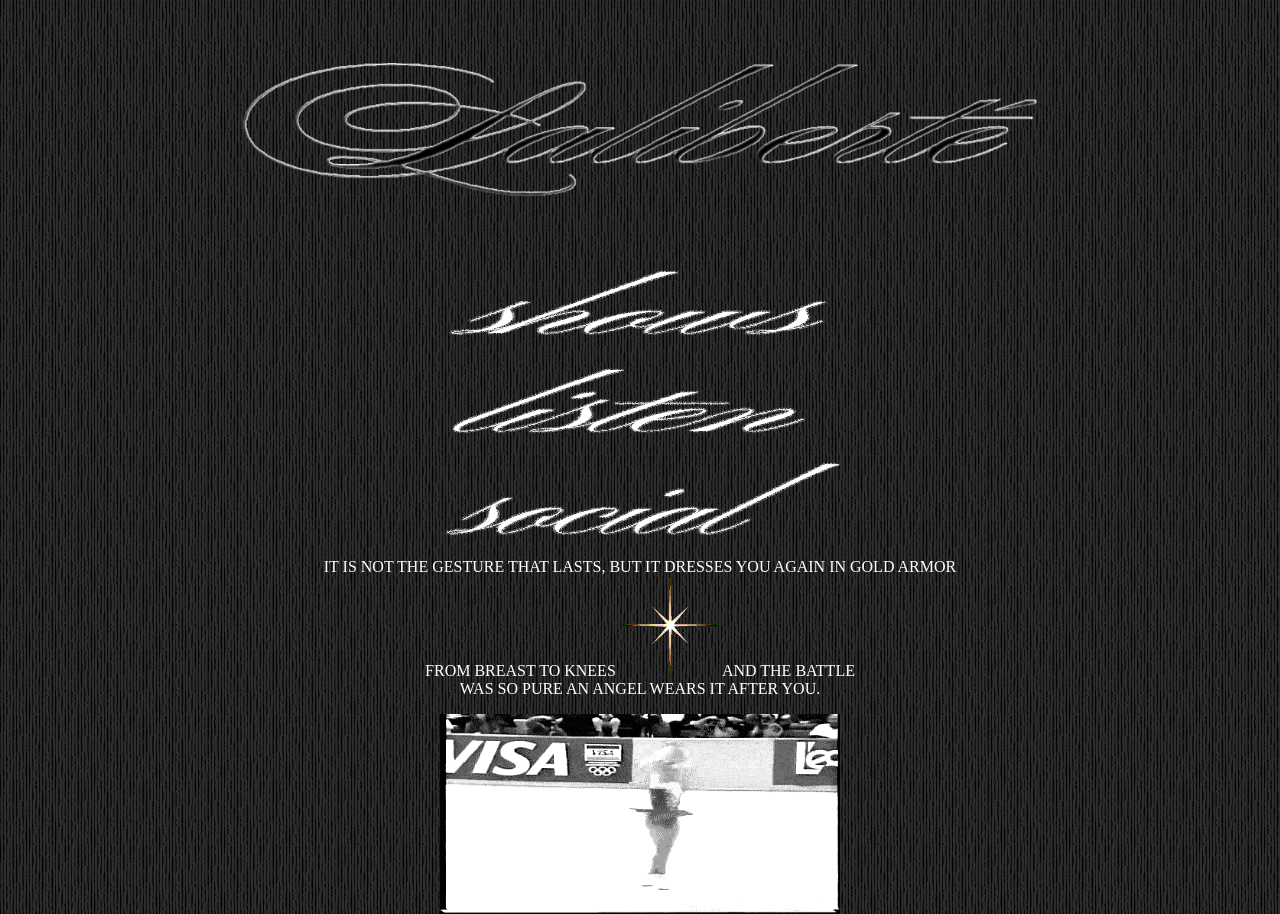
==== index.html @ 75d7a11c "Add files via upload" ====
<!DOCTYPE html>
<html>
<head>
    <style>
        h1, h2, p { text-align: center;
        }
        </style>
<title>Laliberte</title>   
        
</head>

    <body>
        
        
                    <img src="laliberte.png" width="800" class="center" >
    
  
        
      <!--  <h1><a href="aboutme.html">About Me</a></h1> -->
       
   <h1><a href="shows.html"><img src=showsbutton2.png width="400" height="75">  </a></h1>
        <h1><a href="https://linktr.ee/lalalalaliberte"><img src=listenbutton2.png width="400" height="75"></a></h1>
        <h1><a href="https://instagram.com/lalalalaliberte"><img src=socialbutton3.png width="400" height="75"></a></h1>
     <p> IT IS NOT THE GESTURE THAT LASTS, BUT IT DRESSES YOU AGAIN IN GOLD ARMOR <br> FROM BREAST TO KNEES <img src=starbright.gif> AND  THE BATTLE <br>WAS SO PURE AN ANGEL WEARS IT AFTER YOU.</p>
     
        
                    <img src="ezgif-5562014b3b64cfa3.gif" width="400" height="200" class="center">
      
    </body>
</html>
<link rel="stylesheet" href="style.css">
---- style.css ----
/* CSS is how you can add style to your website, such as colors, fonts, and positioning of your
   HTML content. To learn how to do something, just try searching Google for questions like
   "how to change link color." */
<!DOCTYPE html>
<html>
  <head>
    <meta charset="UTF-8">
    <meta name="viewport" content="width=device-width, initial-scale=1.0">
    <title>Busy Generic: The Base</title>
    <!-- The style.css file allows you to change the look of your web pages.
         If you include the next line in all your web pages, they will all share the same look.
         This makes it easier to make new pages for your site. -->
    <link href="busy_base2.css" rel="stylesheet" type="text/css" media="all">
  </head>
  <body>
    
    <div class=wrapper>
  
  
    <div class=sidebar>
    <div class="sidebar-image"><div class=inner><img src="/bluesun.png"></div></div>
    <div class=box><div class=inner><p>Sidebar lorem ipsum dolor sit amet.</p><p>Consectetur adipiscing elit, sed do eiusmod tempor incididunt.</p></div></div>
    </div>
    
    
    <div class=main-wrapper> 
    
    <div class=title>
        <div class=box><div class=inner><h2>Welcome To My Website!</h2></div></div>
      </div>
    
      <div class=links>
        <div class=box><div class=inner> <ul>
             <li><a href="/testdirectory.html">Directory</a></li>
             <li><a href="busy_base2.html">Base Style</a></li>
             <li><a href="busy_base2_skin1.html">Skin 1</a></li>
             <li><a href="busy_base2_skin2.html">Skin 2</a></li>
             <li class=last><a href="busy_base2_skin3.html">Skin 3</a></li>
           </ul></div>
      </div></div>
      
      <div class="main single-column">
      <div class=box><div class=inner>
      <p>Welcome to the text of a style I have not named yet. This is the base version of the code: all skin example pages for it use the same HTML as this page (minus a few paragraphs from this text box, and sometimes plus one or two lines adding information about fonts and stuff.) Check them out in the navigation bar links!</p>
            <P>This box is single-column, but two columns is also possible.</p>
            <p>Lorem ipsum dolor sit amet, consectetur adipiscing elit, sed do eiusmod tempor incididunt ut labore et dolore magna aliqua. Ut enim ad minim veniam, quis nostrud exercitation ullamco laboris nisi ut aliquip ex ea commodo consequat. Duis aute irure dolor in reprehenderit in voluptate velit esse cillum dolore eu fugiat nulla pariatur. Excepteur sint occaecat cupidatat non proident, sunt in culpa qui officia deserunt mollit anim id est laborum.</p>
            <p>At vero eos et accusamus et iusto odio dignissimos ducimus qui blanditiis praesentium voluptatum deleniti atque corrupti quos dolores et quas molestias excepturi sint occaecati cupiditate non provident, similique sunt in culpa qui officia deserunt mollitia animi, id est laborum et dolorum fuga. Et harum quidem rerum facilis est et expedita distinctio. Nam libero tempore, cum soluta nobis est eligendi optio cumque nihil impedit quo minus id quod maxime placeat facere possimus, omnis voluptas assumenda est, omnis dolor repellendus. Temporibus autem quibusdam et aut officiis debitis aut rerum necessitatibus saepe eveniet ut et voluptates repudiandae sint et molestiae non recusandae. Itaque earum rerum hic tenetur a sapiente delectus, ut aut reiciendis voluptatibus maiores alias consequatur aut perferendis doloribus asperiores repellat.</p>
            <p>Here is a wide image to make sure images don't overflow.</p>
            <img src="/xamag_skaia_3_optimized.png">
            <p>Sed ut perspiciatis unde omnis iste natus error sit voluptatem accusantium doloremque laudantium, totam rem aperiam, eaque ipsa quae ab illo inventore veritatis et quasi  architecto beatae vitae dicta sunt explicabo. Nemo enim ipsam voluptatem quia voluptas sit aspernatur aut odit aut fugit, sed quia consequuntur magni dolores eos qui ratione voluptatem sequi nesciunt. Neque porro quisquam est, qui dolorem ipsum quia dolor sit amet, consectetur, adipisci velit, sed quia non numquam eius modi tempora incidunt ut labore et dolore magnam aliquam quaerat voluptatem. Ut enim ad minima veniam, quis nostrum exercitationem ullam corporis suscipit laboriosam, nisi ut aliquid ex ea commodi consequatur? Quis autem vel eum iure reprehenderit qui in ea voluptate velit esse quam nihil molestiae consequatur, vel illum qui dolorem eum fugiat quo voluptas nulla pariatur?</p>
         </div></div></div>
      
      <div class=main>
      <div class=box><div class=inner>    
      <p>This section has two columns!</p>
          <p>This is a paragraph! Here's how you make a link: <a href="https://neocities.org">Neocities</a>.</p>

          <p>Here's how you can make <strong>bold</strong> and <em>italic</em> text.</p>

           <p>Here's how you can add an image:</p>
          <img src="/neocities.png">

          <p>Here's how to make a list:</p>

           <ul>
             <li>First thing</li>
             <li>Second thing</li>
             <li>Third thing</li>
           </ul>

            <p>To learn more HTML/CSS, check out these <a href="https://neocities.org/tutorials">tutorials</a>!</p>
    
            <p>Lorem ipsum dolor sit amet, consectetur adipiscing elit, sed do eiusmod tempor incididunt ut labore et dolore magna aliqua. Ut enim ad minim veniam, quis nostrud exercitation ullamco laboris nisi ut aliquip ex ea commodo consequat. Duis aute irure dolor in reprehenderit in voluptate velit esse cillum dolore eu fugiat nulla pariatur. Excepteur sint occaecat cupidatat non proident, sunt in culpa qui officia deserunt mollit anim id est laborum.</p>
            <p>Sed ut perspiciatis unde omnis iste natus error sit voluptatem accusantium doloremque laudantium, totam rem aperiam, eaque ipsa quae ab illo inventore veritatis et quasi   architecto beatae vitae dicta sunt explicabo. Nemo enim ipsam voluptatem quia voluptas sit aspernatur aut odit aut fugit, sed quia consequuntur magni dolores eos qui ratione voluptatem sequi nesciunt. Neque porro quisquam est, qui dolorem ipsum quia dolor sit amet, consectetur, adipisci velit, sed quia non numquam eius modi tempora incidunt ut labore et dolore magnam aliquam quaerat voluptatem. Ut enim ad minima veniam, quis nostrum exercitationem ullam corporis suscipit laboriosam, nisi ut aliquid ex ea commodi consequatur? Quis autem vel eum iure reprehenderit qui in ea voluptate velit esse quam nihil molestiae consequatur, vel illum qui dolorem eum fugiat quo voluptas nulla pariatur?</p>
         </div></div>
         <div class=box><div class=inner>
           <p>At vero eos et accusamus et iusto odio dignissimos ducimus qui blanditiis praesentium voluptatum deleniti atque corrupti quos dolores et quas molestias excepturi sint occaecati cupiditate non provident, similique sunt in culpa qui officia deserunt mollitia animi, id est laborum et dolorum fuga. Et harum quidem rerum facilis est et expedita distinctio. Nam libero tempore, cum soluta nobis est eligendi optio cumque nihil impedit quo minus id quod maxime placeat facere possimus, omnis voluptas assumenda est, omnis dolor repellendus. Temporibus autem quibusdam et aut officiis debitis aut rerum necessitatibus saepe eveniet ut et voluptates repudiandae sint et molestiae non recusandae. Itaque earum rerum hic tenetur a sapiente delectus, ut aut reiciendis voluptatibus maiores alias consequatur aut perferendis doloribus asperiores repellat.</p>
         </div></div>
         <div class=box><div class=inner>
           <p>Lorem ipsum dolor sit amet, consectetur adipiscing elit, sed do eiusmod tempor incididunt ut labore et dolore magna aliqua. Ut enim ad minim veniam, quis nostrud exercitation ullamco laboris nisi ut aliquip ex ea commodo consequat. Duis aute irure dolor in reprehenderit in voluptate velit esse cillum dolore eu fugiat nulla pariatur. Excepteur sint occaecat cupidatat non proident, sunt in culpa qui officia deserunt mollit anim id est laborum.</p>
          <p>Lorem ipsum dolor sit amet, consectetur adipiscing elit, sed do eiusmod tempor incididunt ut labore et dolore magna aliqua. Ut enim ad minim veniam, quis nostrud exercitation ullamco laboris nisi ut aliquip ex ea commodo consequat. Duis aute irure dolor in reprehenderit in voluptate velit esse cillum dolore eu fugiat nulla pariatur. Excepteur sint occaecat cupidatat non proident, sunt in culpa qui officia deserunt mollit anim id est laborum.</p>
        </div></div>
      </div>
    </div>
    
    <div class=footer>
      <div class=box><div class=inner>This is a footer. Base stylesheet by EGGRAMEN, 2021.</div></div>
    </div>
    
    </div>
    
  </body>
</html>

body {
  background-image: url("pattern 503.gif");
  color: black;
  font-family: Verdana;
  cursor: url("laincursor.gif"), auto;
}

        <style>
            /* user styles */

            /* styles are what change the color and sizes of stuff on your site. */

            /* these are variables that are being used in the code
    these tended to confuse some people, so I only kept 
    the images as variables */

            :root {
                --header-image: url('https://sadhost.neocities.org/images/layouts/wp.jpeg');
                --body-bg-image: url('https://sadhost.neocities.org/images/tiles/purplesky.gif');

                /* colors */
                --content: #43256E;
            }

            /* if you have the URL of a font, you can set it below */
            
            /* feel free to delete this if it's not your vibe */

            /* this seems like a lot for just one font and I would have to agree 
    but I wanted to include an example of how to include a custom font.
    If you download a font file you can upload it onto your Neocities
    and then link it! Many fonts have separate files for each style
    (bold, italic, etc. T_T) which is why there are so many!
    
    */
    /*     @font-face {
    font-family: "PIXEL Arial 14";
    src: url("pixel-arial-14.otf") format("opentype"); 
}
  */

            

            body {
                font-family: 'Pixel Arial 14', pixel-arial-14;
                margin: 0;
                background-color: #ffffff;
                /* you can delete the line below if you'd prefer to not use an image */
                background-size: 65px;
                color: rgb(255, 255, 255);
                background-image: url('pattern%20503.gif');
                
            }
p {
    
  margin-right:100px;
  margin-left: 100px;
}
 /* Three image containers (use 25% for four, and 50% for two, etc) */
.column {
  float: left;
  width: 33.33%;
  padding: 5px;
}


/* Clear floats after image containers */
.row::after {
  content: "";
  clear: both;
  display: table;
} 

            * {
                box-sizing: border-box;
            }

            /* below this line is CSS for the layout */

            /* this is a CSS comment
    to uncomment a line of CSS, remove the * and the /
    before and after the text */


            /* the "container" is what wraps your entire website */
            /* if you want something (like the header) to be Wider than
    the other elements, you will need to move that div outside
    of the container */
            .container {
                max-width: 1000px;
                /* this is the width of your layout! */
                /* if you change the above value, scroll to the bottom
      and change the media query according to the comment! */
                margin: 0 auto;
                /* this centers the entire page */
                
                display: flex;
                flex-direction: column;
                justify-content: center;
                align-items:center;
                text-align:center;
                
                
            }
.container .box {
                display: flex;
                 flex-direction: row;
                 justify-content: space-between;
                 align-items: center;
            } 
.container .box .dream {
    display: flex;
    flex-direction: column;
    width: 32.5%;
    
}
.container .box .dream img{
    width: 100%;
    padding-bottom: 15px;
    
}



            /* the area below is for all links on your page
    EXCEPT for the navigation */
            #container a {
                color: #ffffff;
                
                font-weight: bold;
                /* if you want to remove the underline
      you can add a line below here that says:
      text-decoration:none; */
            }
            
            #container a:hover {
                color: #ff0000;
                
                font-weight: bold;
                /* if you want to remove the underline
      you can add a line below here that says:
      text-decoration:none; */
            }

            #header {
                width: 100%;
                background-color: #ffffff;
                /* header color here! */
                height: 150px;
                /* this is only for a background image! */
                /* if you want to put images IN the header, 
      you can add them directly to the <div id="header"></div> element! */
                background-image: var(--header-image);
                background-size: 100%;
            }

            /* navigation section!! */
            #navbar {
                height: 40px;
                background-color: #2a2a2a;
                /* navbar color */
                width: 100%;
            }

            #navbar ul {
                display: flex;
                padding: 0;
                margin: 0;
                list-style-type: none;
                justify-content: space-evenly;
            }

            #navbar li {
                padding-top: 10px;
            }

            /* navigation links*/
            #navbar li a {
                color: #ffffff;
                /* navbar text color */
                font-weight: 800;
                text-decoration: none;
                /* this removes the underline */
            }

            /* navigation link when a link is hovered over */
            #navbar li a:hover {
                color: #ffffff;
                text-decoration: underline;
            }

            #flex {
                display: flex;
            }

            /* this colors BOTH sidebars
    if you want to style them separately,
    create styles for #leftSidebar and #rightSidebar */
            aside {
                background-color: #000000;
                width: 200px;
                padding: 20px;
                font-size: smaller;
                border-style:solid;
                border-width:3px;
                border-color: #ffa2d1;
                /* this makes the sidebar text slightly smaller */
            }


            /* this is the color of the main content area,
    between the sidebars! */
            main {
                background-color: #101010;
                flex: 1;
                padding: 20px;
                border-style:solid;
                border-width:3px;
                border-color: #ffa2d1;
                order: 2;
                
            }

            /* what's this "order" stuff about??
    allow me to explain!
    if you're using both sidebars, the "order" value
    tells the CSS the order in which to display them.
    left sidebar is 1, content is 2, and right sidebar is 3! */

             #leftSidebar {
                order: 1;
                 position: fixed;
                 left:220;
            }

            #rightSidebar {
                order: 3;
                position: fixed;
                 right:220  ;
            }

            footer {`
                background-color: #1a1819;
                /* background color for footer */
                width: 100%;
                height: 40px;
                padding: 10px;
                text-align: center;
                /* this centers the footer text */
            }

            h1,
            h2,
            h3 {
                color: #ffffff;
            }

            h1 {
                font-size: 25px;
            }

            strong {
                /* this styles bold text */
                color: #ffffff;
            }

            /* this is just a cool box, it's the darker colored one */
             

            /* CSS for extras */

            #topBar {
                width: 100%;
                height: 30px;
                padding: 10px;
                font-size: smaller;
                background-color: #13092D;
            }


            /* BELOW THIS POINT IS MEDIA QUERY */

            /* so you wanna change the width of your page? 
    by default, the container width is 900px.
    in order to keep things responsive, take your new height,
    and then subtrack it by 100. use this new number as the 
    "max-width" value below
    */

            @media only screen and (max-width: 1000px) {
                #flex {
                    flex-wrap: wrap;
                }

                aside {
                    width: 100%;
                    border-style:solid;
                border-width:3px;
                border-color: #ffa2d1;
                }

                /* the order of the items is adjusted here for responsiveness!
      since the sidebars would be too small on a mobile device.
      feel free to play around with the order!
      */
                main {
                    order: 2;
                    
                }

                #leftSidebar {
                    order: 3;
                }

                #rightSidebar {
                    order: 4;
                }
                
                #shoutbox {
                    order: 1;
                }

                #navbar ul {
                    flex-wrap: wrap;
                }
            }
            
            body {
                cursor: url("laincursor.gif"), auto;
            }
.center {
  display: block;
  margin-left: auto;
  margin-right: auto;
  ;
}
            
            
    
        </style>
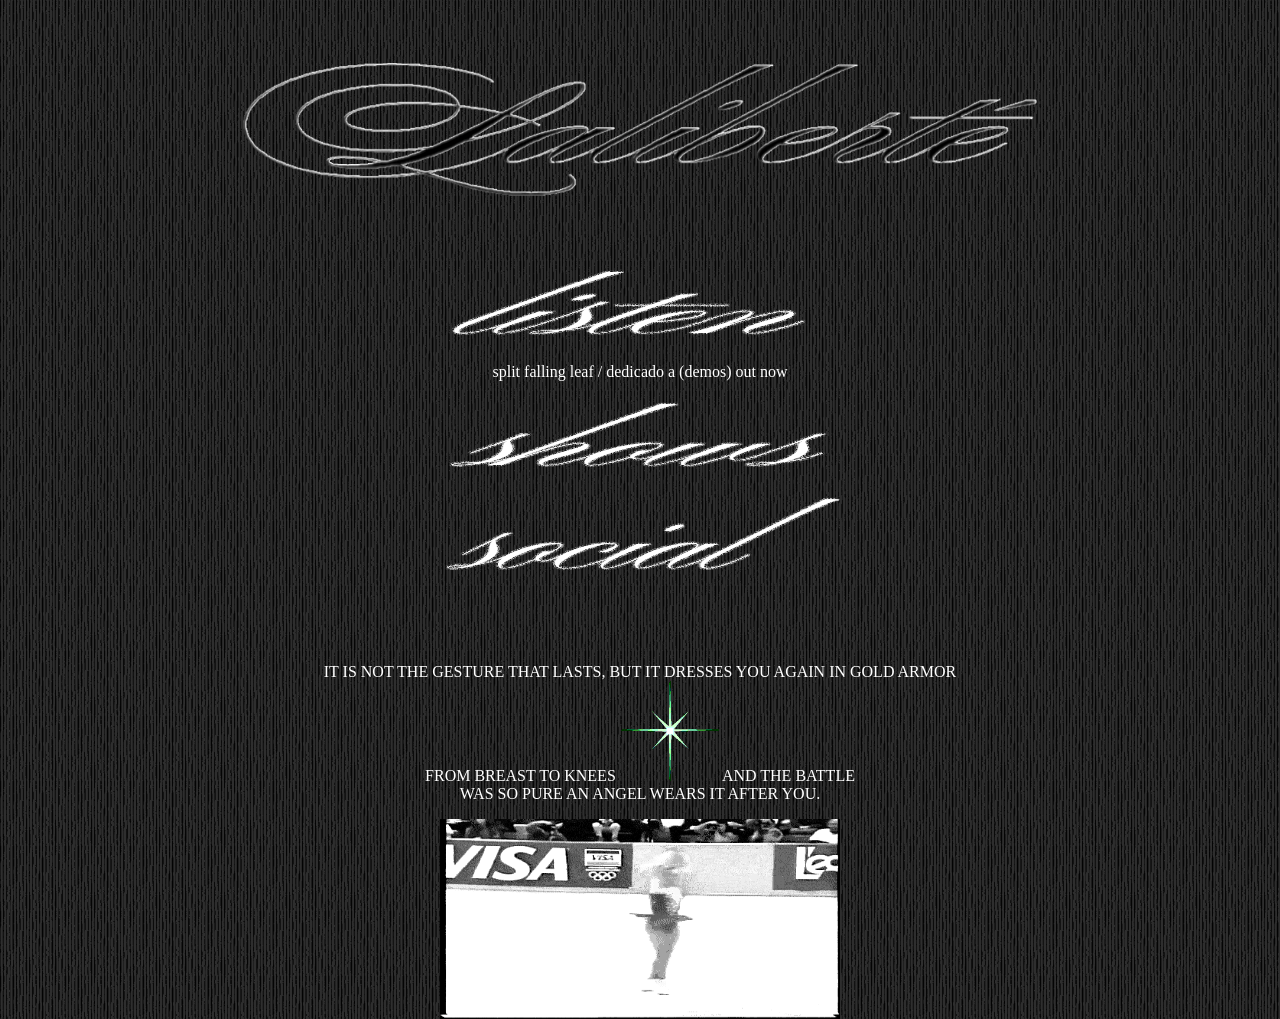
==== commit 735df8cb: "Add files via upload" ====
--- a/index.html
+++ b/index.html
@@ -17,10 +17,14 @@
   
         
       <!--  <h1><a href="aboutme.html">About Me</a></h1> -->
-       
+       <h1><a href="https://linktr.ee/lalalalaliberte"><img src=listenbutton2.png width="400" height="75"></a></h1>
+        <p>split falling leaf / dedicado a (demos) out now</p>
    <h1><a href="shows.html"><img src=showsbutton2.png width="400" height="75">  </a></h1>
-        <h1><a href="https://linktr.ee/lalalalaliberte"><img src=listenbutton2.png width="400" height="75"></a></h1>
+        
         <h1><a href="https://instagram.com/lalalalaliberte"><img src=socialbutton3.png width="400" height="75"></a></h1>
+        <br>
+        <br>
+        <br>
      <p> IT IS NOT THE GESTURE THAT LASTS, BUT IT DRESSES YOU AGAIN IN GOLD ARMOR <br> FROM BREAST TO KNEES <img src=starbright.gif> AND  THE BATTLE <br>WAS SO PURE AN ANGEL WEARS IT AFTER YOU.</p>
      
         
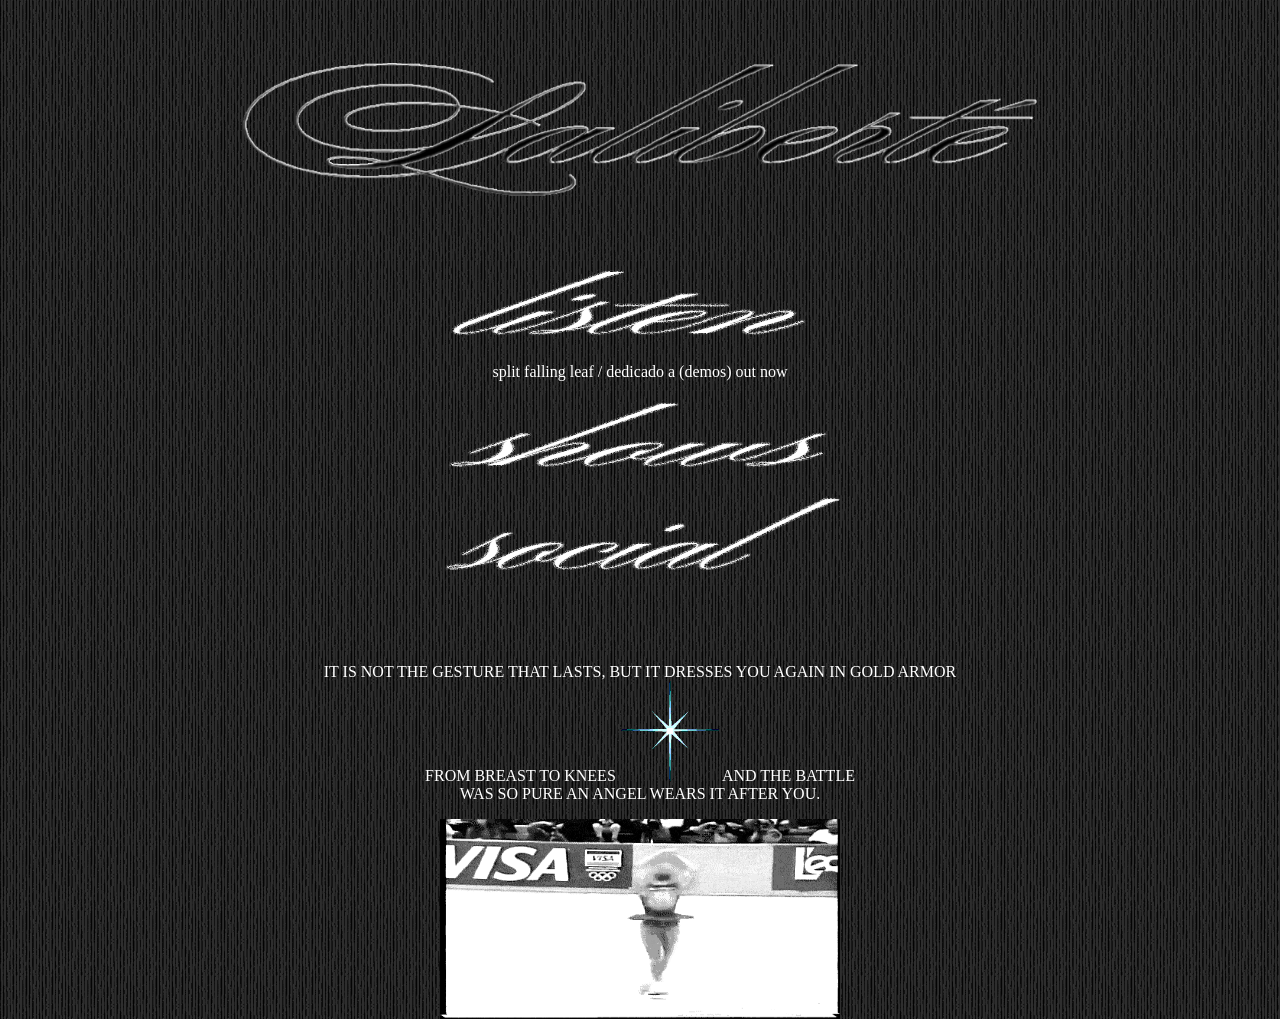
==== commit f2a2b104: "Update index.html" ====
--- a/index.html
+++ b/index.html
@@ -5,7 +5,7 @@
         h1, h2, p { text-align: center;
         }
         </style>
-<title>Laliberte</title>   
+<title>Laliberté</title>   
         
 </head>
 
@@ -32,4 +32,4 @@
       
     </body>
 </html>
-<link rel="stylesheet" href="style.css">+<link rel="stylesheet" href="style.css">
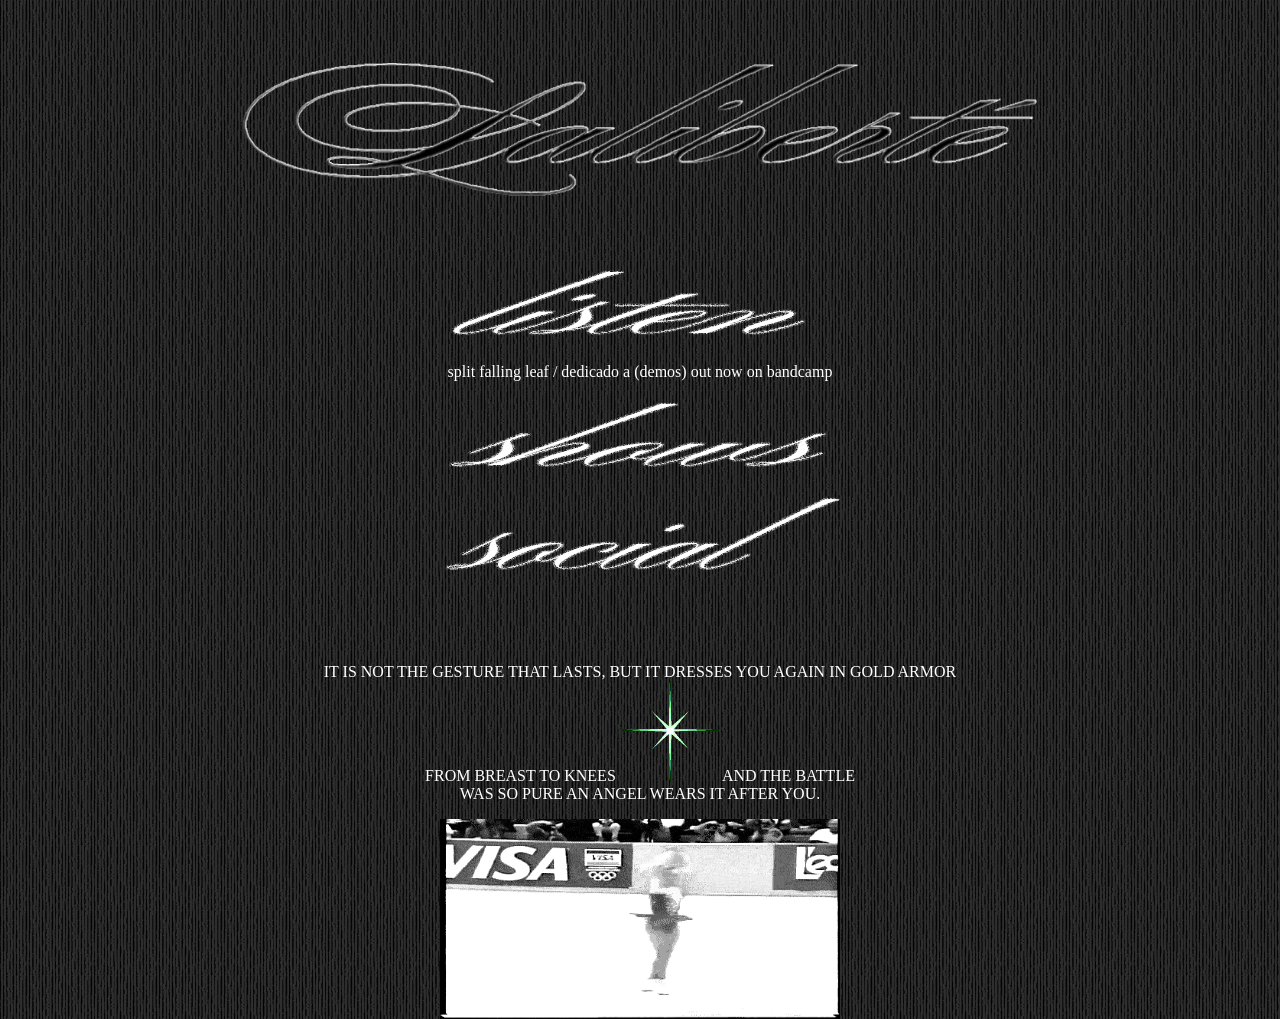
==== commit 17ba3dd0: "Update index.html" ====
--- a/index.html
+++ b/index.html
@@ -18,7 +18,7 @@
         
       <!--  <h1><a href="aboutme.html">About Me</a></h1> -->
        <h1><a href="https://linktr.ee/lalalalaliberte"><img src=listenbutton2.png width="400" height="75"></a></h1>
-        <p>split falling leaf / dedicado a (demos) out now</p>
+        <p>split falling leaf / dedicado a (demos) out now on bandcamp</p>
    <h1><a href="shows.html"><img src=showsbutton2.png width="400" height="75">  </a></h1>
         
         <h1><a href="https://instagram.com/lalalalaliberte"><img src=socialbutton3.png width="400" height="75"></a></h1>
